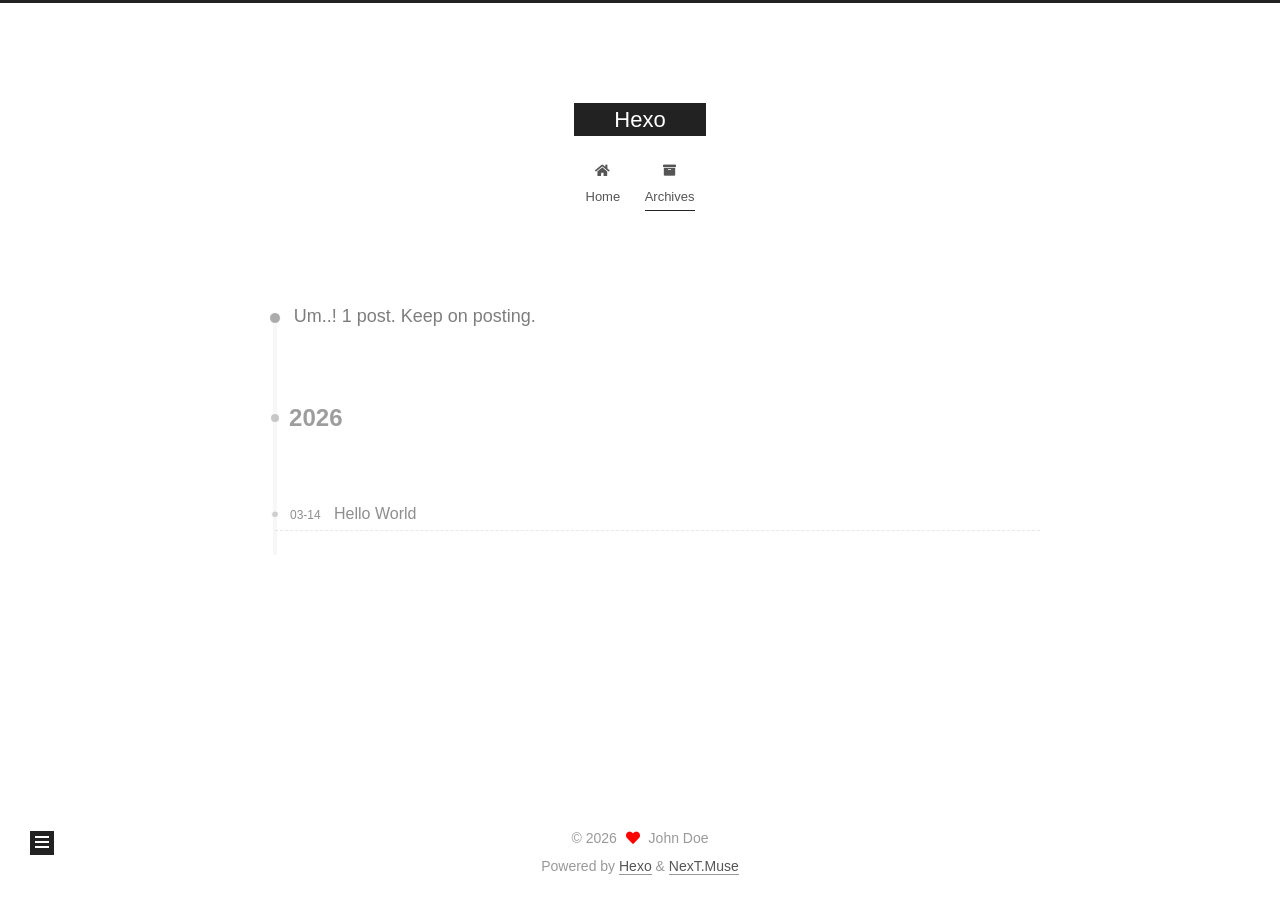
==== archives/index.html @ 35339820 "Site updated: 2026-03-14 13:37:18" ====
<!DOCTYPE html>
<html lang="en">
<head>
  <meta charset="UTF-8">
<meta name="viewport" content="width=device-width, initial-scale=1, maximum-scale=2">
<meta name="theme-color" content="#222">
<meta name="generator" content="Hexo 7.3.0">
  <link rel="apple-touch-icon" sizes="180x180" href="/images/apple-touch-icon-next.png">
  <link rel="icon" type="image/png" sizes="32x32" href="/images/favicon-32x32-next.png">
  <link rel="icon" type="image/png" sizes="16x16" href="/images/favicon-16x16-next.png">
  <link rel="mask-icon" href="/images/logo.svg" color="#222">

<link rel="stylesheet" href="/css/main.css">


<link rel="stylesheet" href="/lib/font-awesome/css/all.min.css">

<script id="hexo-configurations">
    var NexT = window.NexT || {};
    var CONFIG = {"hostname":"ceraste.github.io","root":"/","scheme":"Muse","version":"7.8.0","exturl":false,"sidebar":{"position":"left","display":"post","padding":18,"offset":12,"onmobile":false},"copycode":{"enable":false,"show_result":false,"style":null},"back2top":{"enable":true,"sidebar":false,"scrollpercent":false},"bookmark":{"enable":false,"color":"#222","save":"auto"},"fancybox":false,"mediumzoom":false,"lazyload":false,"pangu":false,"comments":{"style":"tabs","active":null,"storage":true,"lazyload":false,"nav":null},"algolia":{"hits":{"per_page":10},"labels":{"input_placeholder":"Search for Posts","hits_empty":"We didn't find any results for the search: ${query}","hits_stats":"${hits} results found in ${time} ms"}},"localsearch":{"enable":false,"trigger":"auto","top_n_per_article":1,"unescape":false,"preload":false},"motion":{"enable":true,"async":false,"transition":{"post_block":"fadeIn","post_header":"slideDownIn","post_body":"slideDownIn","coll_header":"slideLeftIn","sidebar":"slideUpIn"}}};
  </script>

  <meta property="og:type" content="website">
<meta property="og:title" content="Hexo">
<meta property="og:url" content="https://ceraste.github.io/archives/index.html">
<meta property="og:site_name" content="Hexo">
<meta property="og:locale" content="en_US">
<meta property="article:author" content="John Doe">
<meta name="twitter:card" content="summary">

<link rel="canonical" href="https://ceraste.github.io/archives/">


<script id="page-configurations">
  // https://hexo.io/docs/variables.html
  CONFIG.page = {
    sidebar: "",
    isHome : false,
    isPost : false,
    lang   : 'en'
  };
</script>

  <title>Archive | Hexo</title>
  






  <noscript>
  <style>
  .use-motion .brand,
  .use-motion .menu-item,
  .sidebar-inner,
  .use-motion .post-block,
  .use-motion .pagination,
  .use-motion .comments,
  .use-motion .post-header,
  .use-motion .post-body,
  .use-motion .collection-header { opacity: initial; }

  .use-motion .site-title,
  .use-motion .site-subtitle {
    opacity: initial;
    top: initial;
  }

  .use-motion .logo-line-before i { left: initial; }
  .use-motion .logo-line-after i { right: initial; }
  </style>
</noscript>

</head>

<body itemscope itemtype="http://schema.org/WebPage">
  <div class="container use-motion">
    <div class="headband"></div>

    <header class="header" itemscope itemtype="http://schema.org/WPHeader">
      <div class="header-inner"><div class="site-brand-container">
  <div class="site-nav-toggle">
    <div class="toggle" aria-label="Toggle navigation bar">
      <span class="toggle-line toggle-line-first"></span>
      <span class="toggle-line toggle-line-middle"></span>
      <span class="toggle-line toggle-line-last"></span>
    </div>
  </div>

  <div class="site-meta">

    <a href="/" class="brand" rel="start">
      <span class="logo-line-before"><i></i></span>
      <h1 class="site-title">Hexo</h1>
      <span class="logo-line-after"><i></i></span>
    </a>
  </div>

  <div class="site-nav-right">
    <div class="toggle popup-trigger">
    </div>
  </div>
</div>




<nav class="site-nav">
  <ul id="menu" class="main-menu menu">
        <li class="menu-item menu-item-home">

    <a href="/" rel="section"><i class="fa fa-home fa-fw"></i>Home</a>

  </li>
        <li class="menu-item menu-item-archives">

    <a href="/archives/" rel="section"><i class="fa fa-archive fa-fw"></i>Archives</a>

  </li>
  </ul>
</nav>




</div>
    </header>

    
  <div class="back-to-top">
    <i class="fa fa-arrow-up"></i>
    <span>0%</span>
  </div>


    <main class="main">
      <div class="main-inner">
        <div class="content-wrap">
          

          <div class="content archive">
            

  
  
  
  <div class="post-block">
    <div class="posts-collapse">
      <div class="collection-title">
        <span class="collection-header">Um..! 1 post. Keep on posting.</span>
      </div>

      
    <div class="collection-year">
      <span class="collection-header">2026</span>
    </div>

  <article itemscope itemtype="http://schema.org/Article">
    <header class="post-header">

      <div class="post-meta">
        <time itemprop="dateCreated"
              datetime="2026-03-14T13:00:28+08:00"
              content="2026-03-14">
          03-14
        </time>
      </div>

      <div class="post-title">
          <a class="post-title-link" href="/2026/03/14/hello-world/" itemprop="url">
            <span itemprop="name">Hello World</span>
          </a>
      </div>

    </header>
  </article>


    </div>
  </div>
  
  
  

  



          </div>
          

<script>
  window.addEventListener('tabs:register', () => {
    let { activeClass } = CONFIG.comments;
    if (CONFIG.comments.storage) {
      activeClass = localStorage.getItem('comments_active') || activeClass;
    }
    if (activeClass) {
      let activeTab = document.querySelector(`a[href="#comment-${activeClass}"]`);
      if (activeTab) {
        activeTab.click();
      }
    }
  });
  if (CONFIG.comments.storage) {
    window.addEventListener('tabs:click', event => {
      if (!event.target.matches('.tabs-comment .tab-content .tab-pane')) return;
      let commentClass = event.target.classList[1];
      localStorage.setItem('comments_active', commentClass);
    });
  }
</script>

        </div>
          
  
  <div class="toggle sidebar-toggle">
    <span class="toggle-line toggle-line-first"></span>
    <span class="toggle-line toggle-line-middle"></span>
    <span class="toggle-line toggle-line-last"></span>
  </div>

  <aside class="sidebar">
    <div class="sidebar-inner">

      <ul class="sidebar-nav motion-element">
        <li class="sidebar-nav-toc">
          Table of Contents
        </li>
        <li class="sidebar-nav-overview">
          Overview
        </li>
      </ul>

      <!--noindex-->
      <div class="post-toc-wrap sidebar-panel">
      </div>
      <!--/noindex-->

      <div class="site-overview-wrap sidebar-panel">
        <div class="site-author motion-element" itemprop="author" itemscope itemtype="http://schema.org/Person">
  <p class="site-author-name" itemprop="name">John Doe</p>
  <div class="site-description" itemprop="description"></div>
</div>
<div class="site-state-wrap motion-element">
  <nav class="site-state">
      <div class="site-state-item site-state-posts">
          <a href="/archives/">
        
          <span class="site-state-item-count">1</span>
          <span class="site-state-item-name">posts</span>
        </a>
      </div>
  </nav>
</div>



      </div>

    </div>
  </aside>
  <div id="sidebar-dimmer"></div>


      </div>
    </main>

    <footer class="footer">
      <div class="footer-inner">
        

        

<div class="copyright">
  
  &copy; 
  <span itemprop="copyrightYear">2026</span>
  <span class="with-love">
    <i class="fa fa-heart"></i>
  </span>
  <span class="author" itemprop="copyrightHolder">John Doe</span>
</div>
  <div class="powered-by">Powered by <a href="https://hexo.io/" class="theme-link" rel="noopener" target="_blank">Hexo</a> & <a href="https://muse.theme-next.org/" class="theme-link" rel="noopener" target="_blank">NexT.Muse</a>
  </div>

        








      </div>
    </footer>
  </div>

  
  <script src="/lib/anime.min.js"></script>
  <script src="/lib/velocity/velocity.min.js"></script>
  <script src="/lib/velocity/velocity.ui.min.js"></script>

<script src="/js/utils.js"></script>

<script src="/js/motion.js"></script>


<script src="/js/schemes/muse.js"></script>


<script src="/js/next-boot.js"></script>




  















  

  

</body>
</html>
---- css/main.css ----
:root {
  --body-bg-color: #fff;
  --content-bg-color: #fff;
  --card-bg-color: #f5f5f5;
  --text-color: #555;
  --blockquote-color: #666;
  --link-color: #555;
  --link-hover-color: #222;
  --brand-color: #fff;
  --brand-hover-color: #fff;
  --table-row-odd-bg-color: #f9f9f9;
  --table-row-hover-bg-color: #f5f5f5;
  --menu-item-bg-color: #f5f5f5;
  --btn-default-bg: #222;
  --btn-default-color: #fff;
  --btn-default-border-color: #222;
  --btn-default-hover-bg: #fff;
  --btn-default-hover-color: #222;
  --btn-default-hover-border-color: #222;
}
html {
  line-height: 1.15; /* 1 */
  -webkit-text-size-adjust: 100%; /* 2 */
}
body {
  margin: 0;
}
main {
  display: block;
}
h1 {
  font-size: 2em;
  margin: 0.67em 0;
}
hr {
  box-sizing: content-box; /* 1 */
  height: 0; /* 1 */
  overflow: visible; /* 2 */
}
pre {
  font-family: monospace, monospace; /* 1 */
  font-size: 1em; /* 2 */
}
a {
  background: transparent;
}
abbr[title] {
  border-bottom: none; /* 1 */
  text-decoration: underline; /* 2 */
  text-decoration: underline dotted; /* 2 */
}
b,
strong {
  font-weight: bolder;
}
code,
kbd,
samp {
  font-family: monospace, monospace; /* 1 */
  font-size: 1em; /* 2 */
}
small {
  font-size: 80%;
}
sub,
sup {
  font-size: 75%;
  line-height: 0;
  position: relative;
  vertical-align: baseline;
}
sub {
  bottom: -0.25em;
}
sup {
  top: -0.5em;
}
img {
  border-style: none;
}
button,
input,
optgroup,
select,
textarea {
  font-family: inherit; /* 1 */
  font-size: 100%; /* 1 */
  line-height: 1.15; /* 1 */
  margin: 0; /* 2 */
}
button,
input {
/* 1 */
  overflow: visible;
}
button,
select {
/* 1 */
  text-transform: none;
}
button,
[type='button'],
[type='reset'],
[type='submit'] {
  -webkit-appearance: button;
}
button::-moz-focus-inner,
[type='button']::-moz-focus-inner,
[type='reset']::-moz-focus-inner,
[type='submit']::-moz-focus-inner {
  border-style: none;
  padding: 0;
}
button:-moz-focusring,
[type='button']:-moz-focusring,
[type='reset']:-moz-focusring,
[type='submit']:-moz-focusring {
  outline: 1px dotted ButtonText;
}
fieldset {
  padding: 0.35em 0.75em 0.625em;
}
legend {
  box-sizing: border-box; /* 1 */
  color: inherit; /* 2 */
  display: table; /* 1 */
  max-width: 100%; /* 1 */
  padding: 0; /* 3 */
  white-space: normal; /* 1 */
}
progress {
  vertical-align: baseline;
}
textarea {
  overflow: auto;
}
[type='checkbox'],
[type='radio'] {
  box-sizing: border-box; /* 1 */
  padding: 0; /* 2 */
}
[type='number']::-webkit-inner-spin-button,
[type='number']::-webkit-outer-spin-button {
  height: auto;
}
[type='search'] {
  outline-offset: -2px; /* 2 */
  -webkit-appearance: textfield; /* 1 */
}
[type='search']::-webkit-search-decoration {
  -webkit-appearance: none;
}
::-webkit-file-upload-button {
  font: inherit; /* 2 */
  -webkit-appearance: button; /* 1 */
}
details {
  display: block;
}
summary {
  display: list-item;
}
template {
  display: none;
}
[hidden] {
  display: none;
}
::selection {
  background: #262a30;
  color: #eee;
}
html,
body {
  height: 100%;
}
body {
  background: var(--body-bg-color);
  color: var(--text-color);
  font-family: 'Lato', "PingFang SC", "Microsoft YaHei", sans-serif;
  font-size: 1em;
  line-height: 2;
}
@media (max-width: 991px) {
  body {
    padding-left: 0 !important;
    padding-right: 0 !important;
  }
}
h1,
h2,
h3,
h4,
h5,
h6 {
  font-family: 'Lato', "PingFang SC", "Microsoft YaHei", sans-serif;
  font-weight: bold;
  line-height: 1.5;
  margin: 20px 0 15px;
}
h1 {
  font-size: 1.5em;
}
h2 {
  font-size: 1.375em;
}
h3 {
  font-size: 1.25em;
}
h4 {
  font-size: 1.125em;
}
h5 {
  font-size: 1em;
}
h6 {
  font-size: 0.875em;
}
p {
  margin: 0 0 20px 0;
}
a,
span.exturl {
  border-bottom: 1px solid #999;
  color: var(--link-color);
  outline: 0;
  text-decoration: none;
  overflow-wrap: break-word;
  word-wrap: break-word;
  cursor: pointer;
}
a:hover,
span.exturl:hover {
  border-bottom-color: var(--link-hover-color);
  color: var(--link-hover-color);
}
iframe,
img,
video {
  display: block;
  margin-left: auto;
  margin-right: auto;
  max-width: 100%;
}
hr {
  background-image: repeating-linear-gradient(-45deg, #ddd, #ddd 4px, transparent 4px, transparent 8px);
  border: 0;
  height: 3px;
  margin: 40px 0;
}
blockquote {
  border-left: 4px solid #ddd;
  color: var(--blockquote-color);
  margin: 0;
  padding: 0 15px;
}
blockquote cite::before {
  content: '-';
  padding: 0 5px;
}
dt {
  font-weight: bold;
}
dd {
  margin: 0;
  padding: 0;
}
kbd {
  background-color: #f5f5f5;
  background-image: linear-gradient(#eee, #fff, #eee);
  border: 1px solid #ccc;
  border-radius: 0.2em;
  box-shadow: 0.1em 0.1em 0.2em rgba(0,0,0,0.1);
  color: #555;
  font-family: inherit;
  padding: 0.1em 0.3em;
  white-space: nowrap;
}
.table-container {
  overflow: auto;
}
table {
  border-collapse: collapse;
  border-spacing: 0;
  font-size: 0.875em;
  margin: 0 0 20px 0;
  width: 100%;
}
tbody tr:nth-of-type(odd) {
  background: var(--table-row-odd-bg-color);
}
tbody tr:hover {
  background: var(--table-row-hover-bg-color);
}
caption,
th,
td {
  font-weight: normal;
  padding: 8px;
  vertical-align: middle;
}
th,
td {
  border: 1px solid #ddd;
  border-bottom: 3px solid #ddd;
}
th {
  font-weight: 700;
  padding-bottom: 10px;
}
td {
  border-bottom-width: 1px;
}
.btn {
  background: var(--btn-default-bg);
  border: 2px solid var(--btn-default-border-color);
  border-radius: 0;
  color: var(--btn-default-color);
  display: inline-block;
  font-size: 0.875em;
  line-height: 2;
  padding: 0 20px;
  text-decoration: none;
  transition-property: background-color;
  transition-delay: 0s;
  transition-duration: 0.2s;
  transition-timing-function: ease-in-out;
}
.btn:hover {
  background: var(--btn-default-hover-bg);
  border-color: var(--btn-default-hover-border-color);
  color: var(--btn-default-hover-color);
}
.btn + .btn {
  margin: 0 0 8px 8px;
}
.btn .fa-fw {
  text-align: left;
  width: 1.285714285714286em;
}
.toggle {
  line-height: 0;
}
.toggle .toggle-line {
  background: #fff;
  display: inline-block;
  height: 2px;
  left: 0;
  position: relative;
  top: 0;
  transition: all 0.4s;
  vertical-align: top;
  width: 100%;
}
.toggle .toggle-line:not(:first-child) {
  margin-top: 3px;
}
.toggle.toggle-arrow .toggle-line-first {
  left: 50%;
  top: 2px;
  transform: rotate(45deg);
  width: 50%;
}
.toggle.toggle-arrow .toggle-line-middle {
  left: 2px;
  width: 90%;
}
.toggle.toggle-arrow .toggle-line-last {
  left: 50%;
  top: -2px;
  transform: rotate(-45deg);
  width: 50%;
}
.toggle.toggle-close .toggle-line-first {
  transform: rotate(-45deg);
  top: 5px;
}
.toggle.toggle-close .toggle-line-middle {
  opacity: 0;
}
.toggle.toggle-close .toggle-line-last {
  transform: rotate(45deg);
  top: -5px;
}
.highlight,
pre {
  background: #f7f7f7;
  color: #4d4d4c;
  line-height: 1.6;
  margin: 0 auto 20px;
}
pre,
code {
  font-family: consolas, Menlo, monospace, "PingFang SC", "Microsoft YaHei";
}
code {
  background: #eee;
  border-radius: 3px;
  color: #555;
  padding: 2px 4px;
  overflow-wrap: break-word;
  word-wrap: break-word;
}
.highlight *::selection {
  background: #d6d6d6;
}
.highlight pre {
  border: 0;
  margin: 0;
  padding: 10px 0;
}
.highlight table {
  border: 0;
  margin: 0;
  width: auto;
}
.highlight td {
  border: 0;
  padding: 0;
}
.highlight figcaption {
  background: #eff2f3;
  color: #4d4d4c;
  display: flex;
  font-size: 0.875em;
  justify-content: space-between;
  line-height: 1.2;
  padding: 0.5em;
}
.highlight figcaption a {
  color: #4d4d4c;
}
.highlight figcaption a:hover {
  border-bottom-color: #4d4d4c;
}
.highlight .gutter {
  -moz-user-select: none;
  -ms-user-select: none;
  -webkit-user-select: none;
  user-select: none;
}
.highlight .gutter pre {
  background: #eff2f3;
  color: #869194;
  padding-left: 10px;
  padding-right: 10px;
  text-align: right;
}
.highlight .code pre {
  background: #f7f7f7;
  padding-left: 10px;
  width: 100%;
}
.gist table {
  width: auto;
}
.gist table td {
  border: 0;
}
pre {
  overflow: auto;
  padding: 10px;
}
pre code {
  background: none;
  color: #4d4d4c;
  font-size: 0.875em;
  padding: 0;
  text-shadow: none;
}
pre .deletion {
  background: #fdd;
}
pre .addition {
  background: #dfd;
}
pre .meta {
  color: #eab700;
  -moz-user-select: none;
  -ms-user-select: none;
  -webkit-user-select: none;
  user-select: none;
}
pre .comment {
  color: #8e908c;
}
pre .variable,
pre .attribute,
pre .tag,
pre .name,
pre .regexp,
pre .ruby .constant,
pre .xml .tag .title,
pre .xml .pi,
pre .xml .doctype,
pre .html .doctype,
pre .css .id,
pre .css .class,
pre .css .pseudo {
  color: #c82829;
}
pre .number,
pre .preprocessor,
pre .built_in,
pre .builtin-name,
pre .literal,
pre .params,
pre .constant,
pre .command {
  color: #f5871f;
}
pre .ruby .class .title,
pre .css .rules .attribute,
pre .string,
pre .symbol,
pre .value,
pre .inheritance,
pre .header,
pre .ruby .symbol,
pre .xml .cdata,
pre .special,
pre .formula {
  color: #718c00;
}
pre .title,
pre .css .hexcolor {
  color: #3e999f;
}
pre .function,
pre .python .decorator,
pre .python .title,
pre .ruby .function .title,
pre .ruby .title .keyword,
pre .perl .sub,
pre .javascript .title,
pre .coffeescript .title {
  color: #4271ae;
}
pre .keyword,
pre .javascript .function {
  color: #8959a8;
}
.blockquote-center {
  border-left: none;
  margin: 40px 0;
  padding: 0;
  position: relative;
  text-align: center;
}
.blockquote-center .fa {
  display: block;
  opacity: 0.6;
  position: absolute;
  width: 100%;
}
.blockquote-center .fa-quote-left {
  border-top: 1px solid #ccc;
  text-align: left;
  top: -20px;
}
.blockquote-center .fa-quote-right {
  border-bottom: 1px solid #ccc;
  text-align: right;
  bottom: -20px;
}
.blockquote-center p,
.blockquote-center div {
  text-align: center;
}
.post-body .group-picture img {
  margin: 0 auto;
  padding: 0 3px;
}
.group-picture-row {
  margin-bottom: 6px;
  overflow: hidden;
}
.group-picture-column {
  float: left;
  margin-bottom: 10px;
}
.post-body .label {
  color: #555;
  display: inline;
  padding: 0 2px;
}
.post-body .label.default {
  background: #f0f0f0;
}
.post-body .label.primary {
  background: #efe6f7;
}
.post-body .label.info {
  background: #e5f2f8;
}
.post-body .label.success {
  background: #e7f4e9;
}
.post-body .label.warning {
  background: #fcf6e1;
}
.post-body .label.danger {
  background: #fae8eb;
}
.post-body .tabs {
  margin-bottom: 20px;
}
.post-body .tabs,
.tabs-comment {
  display: block;
  padding-top: 10px;
  position: relative;
}
.post-body .tabs ul.nav-tabs,
.tabs-comment ul.nav-tabs {
  display: flex;
  flex-wrap: wrap;
  margin: 0;
  margin-bottom: -1px;
  padding: 0;
}
@media (max-width: 413px) {
  .post-body .tabs ul.nav-tabs,
  .tabs-comment ul.nav-tabs {
    display: block;
    margin-bottom: 5px;
  }
}
.post-body .tabs ul.nav-tabs li.tab,
.tabs-comment ul.nav-tabs li.tab {
  border-bottom: 1px solid #ddd;
  border-left: 1px solid transparent;
  border-right: 1px solid transparent;
  border-top: 3px solid transparent;
  flex-grow: 1;
  list-style-type: none;
  border-radius: 0 0 0 0;
}
@media (max-width: 413px) {
  .post-body .tabs ul.nav-tabs li.tab,
  .tabs-comment ul.nav-tabs li.tab {
    border-bottom: 1px solid transparent;
    border-left: 3px solid transparent;
    border-right: 1px solid transparent;
    border-top: 1px solid transparent;
  }
}
@media (max-width: 413px) {
  .post-body .tabs ul.nav-tabs li.tab,
  .tabs-comment ul.nav-tabs li.tab {
    border-radius: 0;
  }
}
.post-body .tabs ul.nav-tabs li.tab a,
.tabs-comment ul.nav-tabs li.tab a {
  border-bottom: initial;
  display: block;
  line-height: 1.8;
  outline: 0;
  padding: 0.25em 0.75em;
  text-align: center;
  transition-delay: 0s;
  transition-duration: 0.2s;
  transition-timing-function: ease-out;
}
.post-body .tabs ul.nav-tabs li.tab a i,
.tabs-comment ul.nav-tabs li.tab a i {
  width: 1.285714285714286em;
}
.post-body .tabs ul.nav-tabs li.tab.active,
.tabs-comment ul.nav-tabs li.tab.active {
  border-bottom: 1px solid transparent;
  border-left: 1px solid #ddd;
  border-right: 1px solid #ddd;
  border-top: 3px solid #fc6423;
}
@media (max-width: 413px) {
  .post-body .tabs ul.nav-tabs li.tab.active,
  .tabs-comment ul.nav-tabs li.tab.active {
    border-bottom: 1px solid #ddd;
    border-left: 3px solid #fc6423;
    border-right: 1px solid #ddd;
    border-top: 1px solid #ddd;
  }
}
.post-body .tabs ul.nav-tabs li.tab.active a,
.tabs-comment ul.nav-tabs li.tab.active a {
  color: var(--link-color);
  cursor: default;
}
.post-body .tabs .tab-content .tab-pane,
.tabs-comment .tab-content .tab-pane {
  border: 1px solid #ddd;
  border-top: 0;
  padding: 20px 20px 0 20px;
  border-radius: 0;
}
.post-body .tabs .tab-content .tab-pane:not(.active),
.tabs-comment .tab-content .tab-pane:not(.active) {
  display: none;
}
.post-body .tabs .tab-content .tab-pane.active,
.tabs-comment .tab-content .tab-pane.active {
  display: block;
}
.post-body .tabs .tab-content .tab-pane.active:nth-of-type(1),
.tabs-comment .tab-content .tab-pane.active:nth-of-type(1) {
  border-radius: 0 0 0 0;
}
@media (max-width: 413px) {
  .post-body .tabs .tab-content .tab-pane.active:nth-of-type(1),
  .tabs-comment .tab-content .tab-pane.active:nth-of-type(1) {
    border-radius: 0;
  }
}
.post-body .note {
  border-radius: 3px;
  margin-bottom: 20px;
  padding: 1em;
  position: relative;
  border: 1px solid #eee;
  border-left-width: 5px;
}
.post-body .note h2,
.post-body .note h3,
.post-body .note h4,
.post-body .note h5,
.post-body .note h6 {
  margin-top: 0;
  border-bottom: initial;
  margin-bottom: 0;
  padding-top: 0;
}
.post-body .note p:first-child,
.post-body .note ul:first-child,
.post-body .note ol:first-child,
.post-body .note table:first-child,
.post-body .note pre:first-child,
.post-body .note blockquote:first-child,
.post-body .note img:first-child {
  margin-top: 0;
}
.post-body .note p:last-child,
.post-body .note ul:last-child,
.post-body .note ol:last-child,
.post-body .note table:last-child,
.post-body .note pre:last-child,
.post-body .note blockquote:last-child,
.post-body .note img:last-child {
  margin-bottom: 0;
}
.post-body .note.default {
  border-left-color: #777;
}
.post-body .note.default h2,
.post-body .note.default h3,
.post-body .note.default h4,
.post-body .note.default h5,
.post-body .note.default h6 {
  color: #777;
}
.post-body .note.primary {
  border-left-color: #6f42c1;
}
.post-body .note.primary h2,
.post-body .note.primary h3,
.post-body .note.primary h4,
.post-body .note.primary h5,
.post-body .note.primary h6 {
  color: #6f42c1;
}
.post-body .note.info {
  border-left-color: #428bca;
}
.post-body .note.info h2,
.post-body .note.info h3,
.post-body .note.info h4,
.post-body .note.info h5,
.post-body .note.info h6 {
  color: #428bca;
}
.post-body .note.success {
  border-left-color: #5cb85c;
}
.post-body .note.success h2,
.post-body .note.success h3,
.post-body .note.success h4,
.post-body .note.success h5,
.post-body .note.success h6 {
  color: #5cb85c;
}
.post-body .note.warning {
  border-left-color: #f0ad4e;
}
.post-body .note.warning h2,
.post-body .note.warning h3,
.post-body .note.warning h4,
.post-body .note.warning h5,
.post-body .note.warning h6 {
  color: #f0ad4e;
}
.post-body .note.danger {
  border-left-color: #d9534f;
}
.post-body .note.danger h2,
.post-body .note.danger h3,
.post-body .note.danger h4,
.post-body .note.danger h5,
.post-body .note.danger h6 {
  color: #d9534f;
}
.pagination .prev,
.pagination .next,
.pagination .page-number,
.pagination .space {
  display: inline-block;
  margin: 0 10px;
  padding: 0 11px;
  position: relative;
  top: -1px;
}
@media (max-width: 767px) {
  .pagination .prev,
  .pagination .next,
  .pagination .page-number,
  .pagination .space {
    margin: 0 5px;
  }
}
.pagination {
  border-top: 1px solid #eee;
  margin: 120px 0 0;
  text-align: center;
}
.pagination .prev,
.pagination .next,
.pagination .page-number {
  border-bottom: 0;
  border-top: 1px solid #eee;
  transition-property: border-color;
  transition-delay: 0s;
  transition-duration: 0.2s;
  transition-timing-function: ease-in-out;
}
.pagination .prev:hover,
.pagination .next:hover,
.pagination .page-number:hover {
  border-top-color: #222;
}
.pagination .space {
  margin: 0;
  padding: 0;
}
.pagination .prev {
  margin-left: 0;
}
.pagination .next {
  margin-right: 0;
}
.pagination .page-number.current {
  background: #ccc;
  border-top-color: #ccc;
  color: #fff;
}
@media (max-width: 767px) {
  .pagination {
    border-top: none;
  }
  .pagination .prev,
  .pagination .next,
  .pagination .page-number {
    border-bottom: 1px solid #eee;
    border-top: 0;
    margin-bottom: 10px;
    padding: 0 10px;
  }
  .pagination .prev:hover,
  .pagination .next:hover,
  .pagination .page-number:hover {
    border-bottom-color: #222;
  }
}
.comments {
  margin-top: 60px;
  overflow: hidden;
}
.comment-button-group {
  display: flex;
  flex-wrap: wrap-reverse;
  justify-content: center;
  margin: 1em 0;
}
.comment-button-group .comment-button {
  margin: 0.1em 0.2em;
}
.comment-button-group .comment-button.active {
  background: var(--btn-default-hover-bg);
  border-color: var(--btn-default-hover-border-color);
  color: var(--btn-default-hover-color);
}
.comment-position {
  display: none;
}
.comment-position.active {
  display: block;
}
.tabs-comment {
  background: var(--content-bg-color);
  margin-top: 4em;
  padding-top: 0;
}
.tabs-comment .comments {
  border: 0;
  box-shadow: none;
  margin-top: 0;
  padding-top: 0;
}
.container {
  min-height: 100%;
  position: relative;
}
.main-inner {
  margin: 0 auto;
  width: 700px;
}
@media (min-width: 1200px) {
  .main-inner {
    width: 800px;
  }
}
@media (min-width: 1600px) {
  .main-inner {
    width: 900px;
  }
}
@media (max-width: 767px) {
  .content-wrap {
    padding: 0 20px;
  }
}
.header {
  background: transparent;
}
.header-inner {
  margin: 0 auto;
  width: 700px;
}
@media (min-width: 1200px) {
  .header-inner {
    width: 800px;
  }
}
@media (min-width: 1600px) {
  .header-inner {
    width: 900px;
  }
}
.site-brand-container {
  display: flex;
  flex-shrink: 0;
  padding: 0 10px;
}
.headband {
  background: #222;
  height: 3px;
}
.site-meta {
  flex-grow: 1;
  text-align: center;
}
@media (max-width: 767px) {
  .site-meta {
    text-align: center;
  }
}
.brand {
  border-bottom: none;
  color: var(--brand-color);
  display: inline-block;
  line-height: 1.375em;
  padding: 0 40px;
  position: relative;
}
.brand:hover {
  color: var(--brand-hover-color);
}
.site-title {
  font-family: 'Lato', "PingFang SC", "Microsoft YaHei", sans-serif;
  font-size: 1.375em;
  font-weight: normal;
  margin: 0;
}
.site-subtitle {
  color: #999;
  font-size: 0.8125em;
  margin: 10px 0;
}
.use-motion .brand {
  opacity: 0;
}
.use-motion .site-title,
.use-motion .site-subtitle,
.use-motion .custom-logo-image {
  opacity: 0;
  position: relative;
  top: -10px;
}
.site-nav-toggle,
.site-nav-right {
  display: none;
}
@media (max-width: 767px) {
  .site-nav-toggle,
  .site-nav-right {
    display: flex;
    flex-direction: column;
    justify-content: center;
  }
}
.site-nav-toggle .toggle,
.site-nav-right .toggle {
  color: var(--text-color);
  padding: 10px;
  width: 22px;
}
.site-nav-toggle .toggle .toggle-line,
.site-nav-right .toggle .toggle-line {
  background: var(--text-color);
  border-radius: 1px;
}
.site-nav {
  display: block;
}
@media (max-width: 767px) {
  .site-nav {
    clear: both;
    display: none;
  }
}
.site-nav.site-nav-on {
  display: block;
}
.menu {
  margin-top: 20px;
  padding-left: 0;
  text-align: center;
}
.menu-item {
  display: inline-block;
  list-style: none;
  margin: 0 10px;
}
@media (max-width: 767px) {
  .menu-item {
    display: block;
    margin-top: 10px;
  }
  .menu-item.menu-item-search {
    display: none;
  }
}
.menu-item a,
.menu-item span.exturl {
  border-bottom: 0;
  display: block;
  font-size: 0.8125em;
  transition-property: border-color;
  transition-delay: 0s;
  transition-duration: 0.2s;
  transition-timing-function: ease-in-out;
}
@media (hover: none) {
  .menu-item a:hover,
  .menu-item span.exturl:hover {
    border-bottom-color: transparent !important;
  }
}
.menu-item .fa,
.menu-item .fab,
.menu-item .far,
.menu-item .fas {
  margin-right: 8px;
}
.menu-item .badge {
  display: inline-block;
  font-weight: bold;
  line-height: 1;
  margin-left: 0.35em;
  margin-top: 0.35em;
  text-align: center;
  white-space: nowrap;
}
@media (max-width: 767px) {
  .menu-item .badge {
    float: right;
    margin-left: 0;
  }
}
.menu-item-active a,
.menu .menu-item a:hover,
.menu .menu-item span.exturl:hover {
  background: var(--menu-item-bg-color);
}
.use-motion .menu-item {
  opacity: 0;
}
.sidebar {
  background: #222;
  bottom: 0;
  box-shadow: inset 0 2px 6px #000;
  position: fixed;
  top: 0;
}
@media (max-width: 991px) {
  .sidebar {
    display: none;
  }
}
.sidebar-inner {
  color: #999;
  padding: 18px 10px;
  text-align: center;
}
.cc-license {
  margin-top: 10px;
  text-align: center;
}
.cc-license .cc-opacity {
  border-bottom: none;
  opacity: 0.7;
}
.cc-license .cc-opacity:hover {
  opacity: 0.9;
}
.cc-license img {
  display: inline-block;
}
.site-author-image {
  border: 2px solid #333;
  display: block;
  margin: 0 auto;
  max-width: 96px;
  padding: 2px;
}
.site-author-name {
  color: #f5f5f5;
  font-weight: normal;
  margin: 5px 0 0;
  text-align: center;
}
.site-description {
  color: #999;
  font-size: 1em;
  margin-top: 5px;
  text-align: center;
}
.links-of-author {
  margin-top: 15px;
}
.links-of-author a,
.links-of-author span.exturl {
  border-bottom-color: #555;
  display: inline-block;
  font-size: 0.8125em;
  margin-bottom: 10px;
  margin-right: 10px;
  vertical-align: middle;
}
.links-of-author a::before,
.links-of-author span.exturl::before {
  background: #b4afff;
  border-radius: 50%;
  content: ' ';
  display: inline-block;
  height: 4px;
  margin-right: 3px;
  vertical-align: middle;
  width: 4px;
}
.sidebar-button {
  margin-top: 15px;
}
.sidebar-button a {
  border: 1px solid #fc6423;
  border-radius: 4px;
  color: #fc6423;
  display: inline-block;
  padding: 0 15px;
}
.sidebar-button a .fa,
.sidebar-button a .fab,
.sidebar-button a .far,
.sidebar-button a .fas {
  margin-right: 5px;
}
.sidebar-button a:hover {
  background: #fc6423;
  border: 1px solid #fc6423;
  color: #fff;
}
.sidebar-button a:hover .fa,
.sidebar-button a:hover .fab,
.sidebar-button a:hover .far,
.sidebar-button a:hover .fas {
  color: #fff;
}
.links-of-blogroll {
  font-size: 0.8125em;
  margin-top: 10px;
}
.links-of-blogroll-title {
  font-size: 0.875em;
  font-weight: 600;
  margin-top: 0;
}
.links-of-blogroll-list {
  list-style: none;
  margin: 0;
  padding: 0;
}
#sidebar-dimmer {
  display: none;
}
@media (max-width: 767px) {
  #sidebar-dimmer {
    background: #000;
    display: block;
    height: 100%;
    left: 100%;
    opacity: 0;
    position: fixed;
    top: 0;
    width: 100%;
    z-index: 1100;
  }
  .sidebar-active + #sidebar-dimmer {
    opacity: 0.7;
    transform: translateX(-100%);
    transition: opacity 0.5s;
  }
}
.sidebar-nav {
  margin: 0;
  padding-bottom: 20px;
  padding-left: 0;
}
.sidebar-nav li {
  border-bottom: 1px solid transparent;
  color: #666;
  cursor: pointer;
  display: inline-block;
  font-size: 0.875em;
}
.sidebar-nav li.sidebar-nav-overview {
  margin-left: 10px;
}
.sidebar-nav li:hover {
  color: #f5f5f5;
}
.sidebar-nav .sidebar-nav-active {
  border-bottom-color: #87daff;
  color: #87daff;
}
.sidebar-nav .sidebar-nav-active:hover {
  color: #87daff;
}
.sidebar-panel {
  display: none;
  overflow-x: hidden;
  overflow-y: auto;
}
.sidebar-panel-active {
  display: block;
}
.sidebar-toggle {
  background: #222;
  bottom: 45px;
  cursor: pointer;
  height: 14px;
  left: 30px;
  padding: 5px;
  position: fixed;
  width: 14px;
  z-index: 1300;
}
@media (max-width: 991px) {
  .sidebar-toggle {
    left: 20px;
    opacity: 0.8;
    display: none;
  }
}
.sidebar-toggle:hover .toggle-line {
  background: #87daff;
}
.post-toc {
  font-size: 0.875em;
}
.post-toc ol {
  list-style: none;
  margin: 0;
  padding: 0 2px 5px 10px;
  text-align: left;
}
.post-toc ol > ol {
  padding-left: 0;
}
.post-toc ol a {
  transition-property: all;
  transition-delay: 0s;
  transition-duration: 0.2s;
  transition-timing-function: ease-in-out;
}
.post-toc .nav-item {
  line-height: 1.8;
  overflow: hidden;
  text-overflow: ellipsis;
  white-space: nowrap;
}
.post-toc .nav .nav-child {
  display: none;
}
.post-toc .nav .active > .nav-child {
  display: block;
}
.post-toc .nav .active-current > .nav-child {
  display: block;
}
.post-toc .nav .active-current > .nav-child > .nav-item {
  display: block;
}
.post-toc .nav .active > a {
  border-bottom-color: #87daff;
  color: #87daff;
}
.post-toc .nav .active-current > a {
  color: #87daff;
}
.post-toc .nav .active-current > a:hover {
  color: #87daff;
}
.site-state {
  display: flex;
  justify-content: center;
  line-height: 1.4;
  margin-top: 10px;
  overflow: hidden;
  text-align: center;
  white-space: nowrap;
}
.site-state-item {
  padding: 0 15px;
}
.site-state-item:not(:first-child) {
  border-left: 1px solid #333;
}
.site-state-item a {
  border-bottom: none;
}
.site-state-item-count {
  display: block;
  font-size: 1.25em;
  font-weight: 600;
  text-align: center;
}
.site-state-item-name {
  color: inherit;
  font-size: 0.875em;
}
.footer {
  color: #999;
  font-size: 0.875em;
  padding: 20px 0;
}
.footer.footer-fixed {
  bottom: 0;
  left: 0;
  position: absolute;
  right: 0;
}
.footer-inner {
  box-sizing: border-box;
  margin: 0 auto;
  text-align: center;
  width: 700px;
}
@media (min-width: 1200px) {
  .footer-inner {
    width: 800px;
  }
}
@media (min-width: 1600px) {
  .footer-inner {
    width: 900px;
  }
}
.languages {
  display: inline-block;
  font-size: 1.125em;
  position: relative;
}
.languages .lang-select-label span {
  margin: 0 0.5em;
}
.languages .lang-select {
  height: 100%;
  left: 0;
  opacity: 0;
  position: absolute;
  top: 0;
  width: 100%;
}
.with-love {
  color: #ff0000;
  display: inline-block;
  margin: 0 5px;
}
.powered-by,
.theme-info {
  display: inline-block;
}
@-moz-keyframes iconAnimate {
  0%, 100% {
    transform: scale(1);
  }
  10%, 30% {
    transform: scale(0.9);
  }
  20%, 40%, 60%, 80% {
    transform: scale(1.1);
  }
  50%, 70% {
    transform: scale(1.1);
  }
}
@-webkit-keyframes iconAnimate {
  0%, 100% {
    transform: scale(1);
  }
  10%, 30% {
    transform: scale(0.9);
  }
  20%, 40%, 60%, 80% {
    transform: scale(1.1);
  }
  50%, 70% {
    transform: scale(1.1);
  }
}
@-o-keyframes iconAnimate {
  0%, 100% {
    transform: scale(1);
  }
  10%, 30% {
    transform: scale(0.9);
  }
  20%, 40%, 60%, 80% {
    transform: scale(1.1);
  }
  50%, 70% {
    transform: scale(1.1);
  }
}
@keyframes iconAnimate {
  0%, 100% {
    transform: scale(1);
  }
  10%, 30% {
    transform: scale(0.9);
  }
  20%, 40%, 60%, 80% {
    transform: scale(1.1);
  }
  50%, 70% {
    transform: scale(1.1);
  }
}
.back-to-top {
  font-size: 12px;
  text-align: center;
  transition-delay: 0s;
  transition-duration: 0.2s;
  transition-timing-function: ease-in-out;
}
.back-to-top {
  background: #222;
  bottom: -100px;
  box-sizing: border-box;
  color: #fff;
  cursor: pointer;
  left: 30px;
  opacity: 1;
  padding: 0 6px;
  position: fixed;
  transition-property: bottom;
  z-index: 1300;
  width: 24px;
}
.back-to-top span {
  display: none;
}
.back-to-top:hover {
  color: #87daff;
}
.back-to-top.back-to-top-on {
  bottom: 19px;
}
@media (max-width: 991px) {
  .back-to-top {
    left: 20px;
    opacity: 0.8;
  }
}
.post-body {
  font-family: 'Lato', "PingFang SC", "Microsoft YaHei", sans-serif;
  overflow-wrap: break-word;
  word-wrap: break-word;
}
@media (min-width: 1200px) {
  .post-body {
    font-size: 1.125em;
  }
}
.post-body .exturl .fa {
  font-size: 0.875em;
  margin-left: 4px;
}
.post-body .image-caption,
.post-body .figure .caption {
  color: #999;
  font-size: 0.875em;
  font-weight: bold;
  line-height: 1;
  margin: -20px auto 15px;
  text-align: center;
}
.post-sticky-flag {
  display: inline-block;
  transform: rotate(30deg);
}
.post-button {
  margin-top: 40px;
  text-align: center;
}
.use-motion .post-block,
.use-motion .pagination,
.use-motion .comments {
  opacity: 0;
}
.use-motion .post-header {
  opacity: 0;
}
.use-motion .post-body {
  opacity: 0;
}
.use-motion .collection-header {
  opacity: 0;
}
.posts-collapse {
  margin-left: 35px;
  position: relative;
}
@media (max-width: 767px) {
  .posts-collapse {
    margin-left: 0px;
    margin-right: 0px;
  }
}
.posts-collapse .collection-title {
  font-size: 1.125em;
  position: relative;
}
.posts-collapse .collection-title::before {
  background: #999;
  border: 1px solid #fff;
  border-radius: 50%;
  content: ' ';
  height: 10px;
  left: 0;
  margin-left: -6px;
  margin-top: -4px;
  position: absolute;
  top: 50%;
  width: 10px;
}
.posts-collapse .collection-year {
  font-size: 1.5em;
  font-weight: bold;
  margin: 60px 0;
  position: relative;
}
.posts-collapse .collection-year::before {
  background: #bbb;
  border-radius: 50%;
  content: ' ';
  height: 8px;
  left: 0;
  margin-left: -4px;
  margin-top: -4px;
  position: absolute;
  top: 50%;
  width: 8px;
}
.posts-collapse .collection-header {
  display: block;
  margin: 0 0 0 20px;
}
.posts-collapse .collection-header small {
  color: #bbb;
  margin-left: 5px;
}
.posts-collapse .post-header {
  border-bottom: 1px dashed #ccc;
  margin: 30px 0;
  padding-left: 15px;
  position: relative;
  transition-property: border;
  transition-delay: 0s;
  transition-duration: 0.2s;
  transition-timing-function: ease-in-out;
}
.posts-collapse .post-header::before {
  background: #bbb;
  border: 1px solid #fff;
  border-radius: 50%;
  content: ' ';
  height: 6px;
  left: 0;
  margin-left: -4px;
  position: absolute;
  top: 0.75em;
  transition-property: background;
  width: 6px;
  transition-delay: 0s;
  transition-duration: 0.2s;
  transition-timing-function: ease-in-out;
}
.posts-collapse .post-header:hover {
  border-bottom-color: #666;
}
.posts-collapse .post-header:hover::before {
  background: #222;
}
.posts-collapse .post-meta {
  display: inline;
  font-size: 0.75em;
  margin-right: 10px;
}
.posts-collapse .post-title {
  display: inline;
}
.posts-collapse .post-title a,
.posts-collapse .post-title span.exturl {
  border-bottom: none;
  color: var(--link-color);
}
.posts-collapse .post-title .fa-external-link-alt {
  font-size: 0.875em;
  margin-left: 5px;
}
.posts-collapse::before {
  background: #f5f5f5;
  content: ' ';
  height: 100%;
  left: 0;
  margin-left: -2px;
  position: absolute;
  top: 1.25em;
  width: 4px;
}
.post-eof {
  background: #ccc;
  height: 1px;
  margin: 80px auto 60px;
  text-align: center;
  width: 8%;
}
.post-block:last-of-type .post-eof {
  display: none;
}
.content {
  padding-top: 40px;
}
@media (min-width: 992px) {
  .post-body {
    text-align: justify;
  }
}
@media (max-width: 991px) {
  .post-body {
    text-align: justify;
  }
}
.post-body h1,
.post-body h2,
.post-body h3,
.post-body h4,
.post-body h5,
.post-body h6 {
  padding-top: 10px;
}
.post-body h1 .header-anchor,
.post-body h2 .header-anchor,
.post-body h3 .header-anchor,
.post-body h4 .header-anchor,
.post-body h5 .header-anchor,
.post-body h6 .header-anchor {
  border-bottom-style: none;
  color: #ccc;
  float: right;
  margin-left: 10px;
  visibility: hidden;
}
.post-body h1 .header-anchor:hover,
.post-body h2 .header-anchor:hover,
.post-body h3 .header-anchor:hover,
.post-body h4 .header-anchor:hover,
.post-body h5 .header-anchor:hover,
.post-body h6 .header-anchor:hover {
  color: inherit;
}
.post-body h1:hover .header-anchor,
.post-body h2:hover .header-anchor,
.post-body h3:hover .header-anchor,
.post-body h4:hover .header-anchor,
.post-body h5:hover .header-anchor,
.post-body h6:hover .header-anchor {
  visibility: visible;
}
.post-body iframe,
.post-body img,
.post-body video {
  margin-bottom: 20px;
}
.post-body .video-container {
  height: 0;
  margin-bottom: 20px;
  overflow: hidden;
  padding-top: 75%;
  position: relative;
  width: 100%;
}
.post-body .video-container iframe,
.post-body .video-container object,
.post-body .video-container embed {
  height: 100%;
  left: 0;
  margin: 0;
  position: absolute;
  top: 0;
  width: 100%;
}
.post-gallery {
  align-items: center;
  display: grid;
  grid-gap: 10px;
  grid-template-columns: 1fr 1fr 1fr;
  margin-bottom: 20px;
}
@media (max-width: 767px) {
  .post-gallery {
    grid-template-columns: 1fr 1fr;
  }
}
.post-gallery a {
  border: 0;
}
.post-gallery img {
  margin: 0;
}
.posts-expand .post-header {
  font-size: 1.125em;
}
.posts-expand .post-title {
  font-size: 1.5em;
  font-weight: normal;
  margin: initial;
  text-align: center;
  overflow-wrap: break-word;
  word-wrap: break-word;
}
.posts-expand .post-title-link {
  border-bottom: none;
  color: var(--link-color);
  display: inline-block;
  position: relative;
  vertical-align: top;
}
.posts-expand .post-title-link::before {
  background: var(--link-color);
  bottom: 0;
  content: '';
  height: 2px;
  left: 0;
  position: absolute;
  transform: scaleX(0);
  visibility: hidden;
  width: 100%;
  transition-delay: 0s;
  transition-duration: 0.2s;
  transition-timing-function: ease-in-out;
}
.posts-expand .post-title-link:hover::before {
  transform: scaleX(1);
  visibility: visible;
}
.posts-expand .post-title-link .fa-external-link-alt {
  font-size: 0.875em;
  margin-left: 5px;
}
.posts-expand .post-meta {
  color: #999;
  font-family: 'Lato', "PingFang SC", "Microsoft YaHei", sans-serif;
  font-size: 0.75em;
  margin: 3px 0 60px 0;
  text-align: center;
}
.posts-expand .post-meta .post-description {
  font-size: 0.875em;
  margin-top: 2px;
}
.posts-expand .post-meta time {
  border-bottom: 1px dashed #999;
  cursor: pointer;
}
.post-meta .post-meta-item + .post-meta-item::before {
  content: '|';
  margin: 0 0.5em;
}
.post-meta-divider {
  margin: 0 0.5em;
}
.post-meta-item-icon {
  margin-right: 3px;
}
@media (max-width: 991px) {
  .post-meta-item-icon {
    display: inline-block;
  }
}
@media (max-width: 991px) {
  .post-meta-item-text {
    display: none;
  }
}
.post-nav {
  border-top: 1px solid #eee;
  display: flex;
  justify-content: space-between;
  margin-top: 15px;
  padding: 10px 5px 0;
}
.post-nav-item {
  flex: 1;
}
.post-nav-item a {
  border-bottom: none;
  display: block;
  font-size: 0.875em;
  line-height: 1.6;
  position: relative;
}
.post-nav-item a:active {
  top: 2px;
}
.post-nav-item .fa {
  font-size: 0.75em;
}
.post-nav-item:first-child {
  margin-right: 15px;
}
.post-nav-item:first-child .fa {
  margin-right: 5px;
}
.post-nav-item:last-child {
  margin-left: 15px;
  text-align: right;
}
.post-nav-item:last-child .fa {
  margin-left: 5px;
}
.rtl.post-body p,
.rtl.post-body a,
.rtl.post-body h1,
.rtl.post-body h2,
.rtl.post-body h3,
.rtl.post-body h4,
.rtl.post-body h5,
.rtl.post-body h6,
.rtl.post-body li,
.rtl.post-body ul,
.rtl.post-body ol {
  direction: rtl;
  font-family: UKIJ Ekran;
}
.rtl.post-title {
  font-family: UKIJ Ekran;
}
.post-tags {
  margin-top: 40px;
  text-align: center;
}
.post-tags a {
  display: inline-block;
  font-size: 0.8125em;
}
.post-tags a:not(:last-child) {
  margin-right: 10px;
}
.post-widgets {
  border-top: 1px solid #eee;
  margin-top: 15px;
  text-align: center;
}
.wp_rating {
  height: 20px;
  line-height: 20px;
  margin-top: 10px;
  padding-top: 6px;
  text-align: center;
}
.social-like {
  display: flex;
  font-size: 0.875em;
  justify-content: center;
  text-align: center;
}
.reward-container {
  margin: 20px auto;
  padding: 10px 0;
  text-align: center;
  width: 90%;
}
.reward-container button {
  background: transparent;
  border: 1px solid #fc6423;
  border-radius: 0;
  color: #fc6423;
  cursor: pointer;
  line-height: 2;
  outline: 0;
  padding: 0 15px;
  vertical-align: text-top;
}
.reward-container button:hover {
  background: #fc6423;
  border: 1px solid transparent;
  color: #fa9366;
}
#qr {
  padding-top: 20px;
}
#qr a {
  border: 0;
}
#qr img {
  display: inline-block;
  margin: 0.8em 2em 0 2em;
  max-width: 100%;
  width: 180px;
}
#qr p {
  text-align: center;
}
.category-all-page .category-all-title {
  text-align: center;
}
.category-all-page .category-all {
  margin-top: 20px;
}
.category-all-page .category-list {
  list-style: none;
  margin: 0;
  padding: 0;
}
.category-all-page .category-list-item {
  margin: 5px 10px;
}
.category-all-page .category-list-count {
  color: #bbb;
}
.category-all-page .category-list-count::before {
  content: ' (';
  display: inline;
}
.category-all-page .category-list-count::after {
  content: ') ';
  display: inline;
}
.category-all-page .category-list-child {
  padding-left: 10px;
}
.event-list {
  padding: 0;
}
.event-list hr {
  background: #222;
  margin: 20px 0 45px 0;
}
.event-list hr::after {
  background: #222;
  color: #fff;
  content: 'NOW';
  display: inline-block;
  font-weight: bold;
  padding: 0 5px;
  text-align: right;
}
.event-list .event {
  background: #222;
  margin: 20px 0;
  min-height: 40px;
  padding: 15px 0 15px 10px;
}
.event-list .event .event-summary {
  color: #fff;
  margin: 0;
  padding-bottom: 3px;
}
.event-list .event .event-summary::before {
  animation: dot-flash 1s alternate infinite ease-in-out;
  color: #fff;
  content: '\f111';
  display: inline-block;
  font-size: 10px;
  margin-right: 25px;
  vertical-align: middle;
  font-family: 'Font Awesome 5 Free';
  font-weight: 900;
}
.event-list .event .event-relative-time {
  color: #bbb;
  display: inline-block;
  font-size: 12px;
  font-weight: normal;
  padding-left: 12px;
}
.event-list .event .event-details {
  color: #fff;
  display: block;
  line-height: 18px;
  margin-left: 56px;
  padding-bottom: 6px;
  padding-top: 3px;
  text-indent: -24px;
}
.event-list .event .event-details::before {
  color: #fff;
  display: inline-block;
  margin-right: 9px;
  text-align: center;
  text-indent: 0;
  width: 14px;
  font-family: 'Font Awesome 5 Free';
  font-weight: 900;
}
.event-list .event .event-details.event-location::before {
  content: '\f041';
}
.event-list .event .event-details.event-duration::before {
  content: '\f017';
}
.event-list .event-past {
  background: #f5f5f5;
}
.event-list .event-past .event-summary,
.event-list .event-past .event-details {
  color: #bbb;
  opacity: 0.9;
}
.event-list .event-past .event-summary::before,
.event-list .event-past .event-details::before {
  animation: none;
  color: #bbb;
}
@-moz-keyframes dot-flash {
  from {
    opacity: 1;
    transform: scale(1);
  }
  to {
    opacity: 0;
    transform: scale(0.8);
  }
}
@-webkit-keyframes dot-flash {
  from {
    opacity: 1;
    transform: scale(1);
  }
  to {
    opacity: 0;
    transform: scale(0.8);
  }
}
@-o-keyframes dot-flash {
  from {
    opacity: 1;
    transform: scale(1);
  }
  to {
    opacity: 0;
    transform: scale(0.8);
  }
}
@keyframes dot-flash {
  from {
    opacity: 1;
    transform: scale(1);
  }
  to {
    opacity: 0;
    transform: scale(0.8);
  }
}
ul.breadcrumb {
  font-size: 0.75em;
  list-style: none;
  margin: 1em 0;
  padding: 0 2em;
  text-align: center;
}
ul.breadcrumb li {
  display: inline;
}
ul.breadcrumb li + li::before {
  content: '/\00a0';
  font-weight: normal;
  padding: 0.5em;
}
ul.breadcrumb li + li:last-child {
  font-weight: bold;
}
.tag-cloud {
  text-align: center;
}
.tag-cloud a {
  display: inline-block;
  margin: 10px;
}
.tag-cloud a:hover {
  color: var(--link-hover-color) !important;
}
@media (max-width: 767px) {
  .header-inner,
  .main-inner,
  .footer-inner {
    width: auto;
  }
}
.header-inner {
  padding-top: 100px;
}
@media (max-width: 767px) {
  .header-inner {
    padding-top: 50px;
  }
}
.main-inner {
  padding-bottom: 60px;
}
.content {
  padding-top: 70px;
}
@media (max-width: 767px) {
  .content {
    padding-top: 35px;
  }
}
embed {
  display: block;
  margin: 0 auto 25px auto;
}
.custom-logo .site-meta-headline {
  text-align: center;
}
.custom-logo .site-title {
  color: #222;
  margin: 10px auto 0;
}
.custom-logo .site-title a {
  border: 0;
}
.custom-logo-image {
  background: #fff;
  margin: 0 auto;
  max-width: 150px;
  padding: 5px;
}
.brand {
  background: var(--btn-default-bg);
}
@media (max-width: 767px) {
  .site-nav {
    border-bottom: 1px solid #ddd;
    border-top: 1px solid #ddd;
    left: 0;
    margin: 0;
    padding: 0;
    width: 100%;
  }
}
@media (max-width: 767px) {
  .menu {
    text-align: left;
  }
}
.menu-item-active a,
.menu .menu-item a:hover,
.menu .menu-item span.exturl:hover {
  background: transparent;
  border-bottom: 1px solid var(--link-hover-color) !important;
}
@media (max-width: 767px) {
  .menu-item-active a,
  .menu .menu-item a:hover,
  .menu .menu-item span.exturl:hover {
    border-bottom: 1px dotted #ddd !important;
  }
}
@media (max-width: 767px) {
  .menu .menu-item {
    margin: 0 10px;
  }
}
.menu .menu-item a,
.menu .menu-item span.exturl {
  border-bottom: 1px solid transparent;
}
@media (max-width: 767px) {
  .menu .menu-item a,
  .menu .menu-item span.exturl {
    padding: 5px 10px;
  }
}
@media (min-width: 768px) {
  .menu .menu-item .fa,
  .menu .menu-item .fab,
  .menu .menu-item .far,
  .menu .menu-item .fas {
    display: block;
    line-height: 2;
    margin-right: 0;
    width: 100%;
  }
}
.menu .menu-item .badge {
  background: #eee;
  padding: 1px 4px;
}
.sub-menu {
  margin: 10px 0;
}
.sub-menu .menu-item {
  display: inline-block;
}
.sidebar {
  left: -320px;
}
.sidebar.sidebar-active {
  left: 0;
}
.sidebar {
  width: 320px;
  z-index: 1200;
  transition-delay: 0s;
  transition-duration: 0.2s;
  transition-timing-function: ease-out;
}
.sidebar a,
.sidebar span.exturl {
  border-bottom-color: #555;
  color: #999;
}
.sidebar a:hover,
.sidebar span.exturl:hover {
  border-bottom-color: #eee;
  color: #eee;
}
.links-of-blogroll-item {
  padding: 2px 10px;
}
.links-of-blogroll-item a,
.links-of-blogroll-item span.exturl {
  box-sizing: border-box;
  display: inline-block;
  max-width: 280px;
  overflow: hidden;
  text-overflow: ellipsis;
  white-space: nowrap;
}
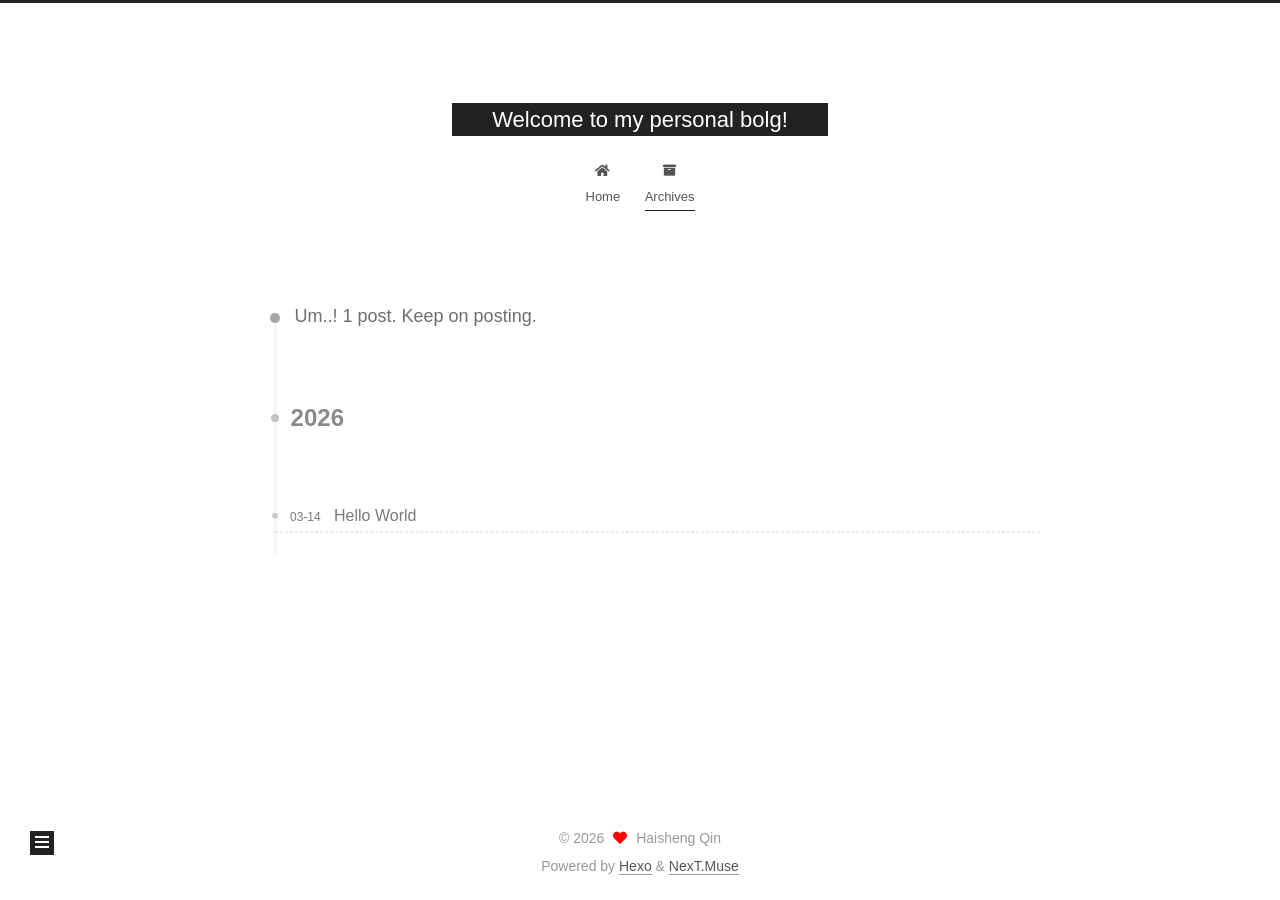
==== commit ae9b29a7: "Site updated: 2026-03-14 17:17:27" ====
--- a/archives/index.html
+++ b/archives/index.html
@@ -21,11 +21,11 @@
   </script>
 
   <meta property="og:type" content="website">
-<meta property="og:title" content="Hexo">
+<meta property="og:title" content="Welcome to my personal bolg!">
 <meta property="og:url" content="https://ceraste.github.io/archives/index.html">
-<meta property="og:site_name" content="Hexo">
+<meta property="og:site_name" content="Welcome to my personal bolg!">
 <meta property="og:locale" content="en_US">
-<meta property="article:author" content="John Doe">
+<meta property="article:author" content="Haisheng Qin">
 <meta name="twitter:card" content="summary">
 
 <link rel="canonical" href="https://ceraste.github.io/archives/">
@@ -41,7 +41,7 @@
   };
 </script>
 
-  <title>Archive | Hexo</title>
+  <title>Archive | Welcome to my personal bolg!</title>
   
 
 
@@ -92,7 +92,7 @@
 
     <a href="/" class="brand" rel="start">
       <span class="logo-line-before"><i></i></span>
-      <h1 class="site-title">Hexo</h1>
+      <h1 class="site-title">Welcome to my personal bolg!</h1>
       <span class="logo-line-after"><i></i></span>
     </a>
   </div>
@@ -240,7 +240,7 @@
 
       <div class="site-overview-wrap sidebar-panel">
         <div class="site-author motion-element" itemprop="author" itemscope itemtype="http://schema.org/Person">
-  <p class="site-author-name" itemprop="name">John Doe</p>
+  <p class="site-author-name" itemprop="name">Haisheng Qin</p>
   <div class="site-description" itemprop="description"></div>
 </div>
 <div class="site-state-wrap motion-element">
@@ -280,7 +280,7 @@
   <span class="with-love">
     <i class="fa fa-heart"></i>
   </span>
-  <span class="author" itemprop="copyrightHolder">John Doe</span>
+  <span class="author" itemprop="copyrightHolder">Haisheng Qin</span>
 </div>
   <div class="powered-by">Powered by <a href="https://hexo.io/" class="theme-link" rel="noopener" target="_blank">Hexo</a> & <a href="https://muse.theme-next.org/" class="theme-link" rel="noopener" target="_blank">NexT.Muse</a>
   </div>
--- a/css/main.css
+++ b/css/main.css
@@ -1168,7 +1168,7 @@
 }
 .links-of-author a::before,
 .links-of-author span.exturl::before {
-  background: #b4afff;
+  background: #9fa600;
   border-radius: 50%;
   content: ' ';
   display: inline-block;
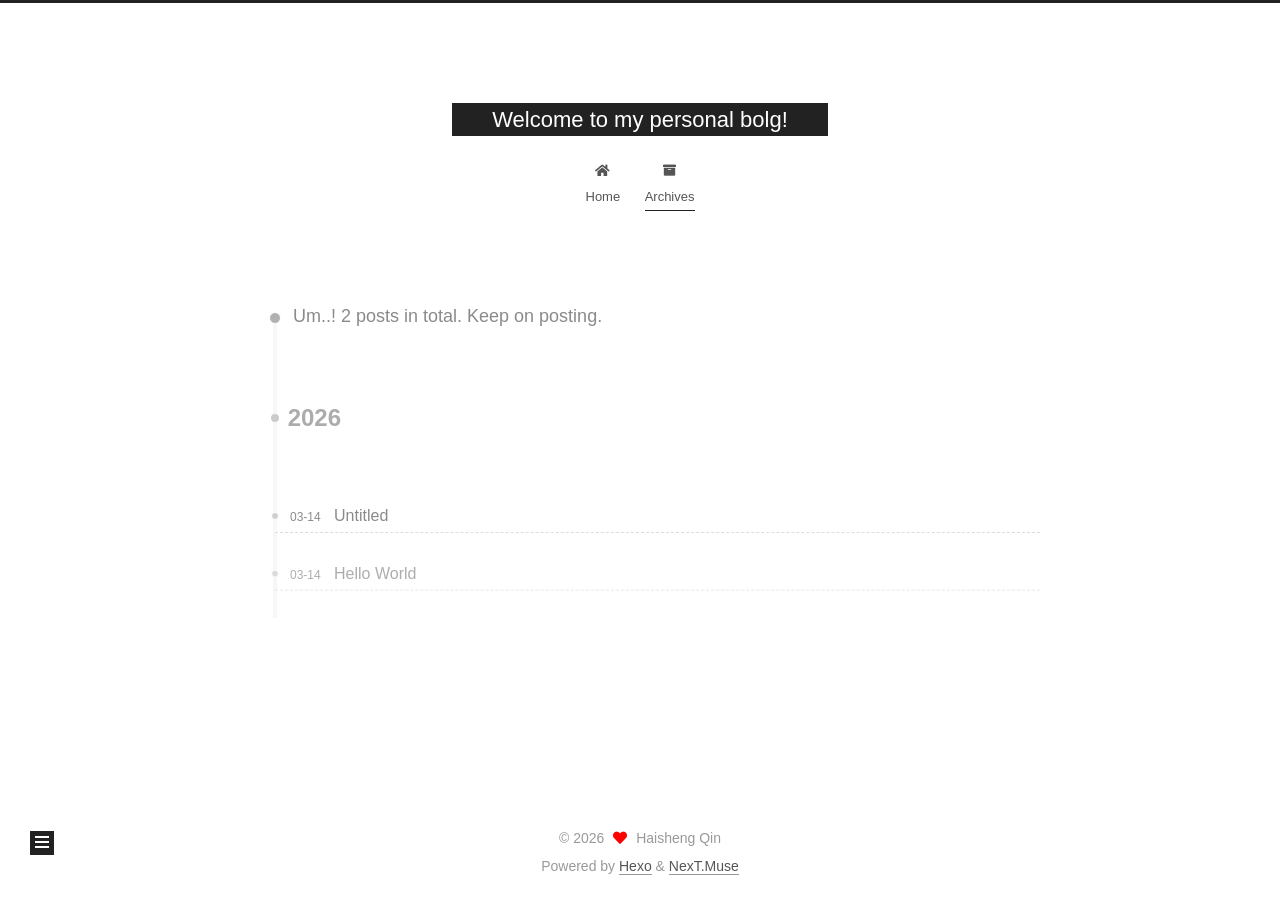
==== commit 2e55fad6: "Site updated: 2026-03-14 17:42:48" ====
--- a/archives/index.html
+++ b/archives/index.html
@@ -148,13 +148,33 @@
   <div class="post-block">
     <div class="posts-collapse">
       <div class="collection-title">
-        <span class="collection-header">Um..! 1 post. Keep on posting.</span>
+        <span class="collection-header">Um..! 2 posts in total. Keep on posting.</span>
       </div>
 
       
     <div class="collection-year">
       <span class="collection-header">2026</span>
     </div>
+
+  <article itemscope itemtype="http://schema.org/Article">
+    <header class="post-header">
+
+      <div class="post-meta">
+        <time itemprop="dateCreated"
+              datetime="2026-03-14T17:32:39+08:00"
+              content="2026-03-14">
+          03-14
+        </time>
+      </div>
+
+      <div class="post-title">
+          <a class="post-title-link" href="/2026/03/14/Readme/" itemprop="url">
+            <span itemprop="name">Untitled</span>
+          </a>
+      </div>
+
+    </header>
+  </article>
 
   <article itemscope itemtype="http://schema.org/Article">
     <header class="post-header">
@@ -248,7 +268,7 @@
       <div class="site-state-item site-state-posts">
           <a href="/archives/">
         
-          <span class="site-state-item-count">1</span>
+          <span class="site-state-item-count">2</span>
           <span class="site-state-item-name">posts</span>
         </a>
       </div>
--- a/css/main.css
+++ b/css/main.css
@@ -1168,7 +1168,7 @@
 }
 .links-of-author a::before,
 .links-of-author span.exturl::before {
-  background: #9fa600;
+  background: #4ff;
   border-radius: 50%;
   content: ' ';
   display: inline-block;
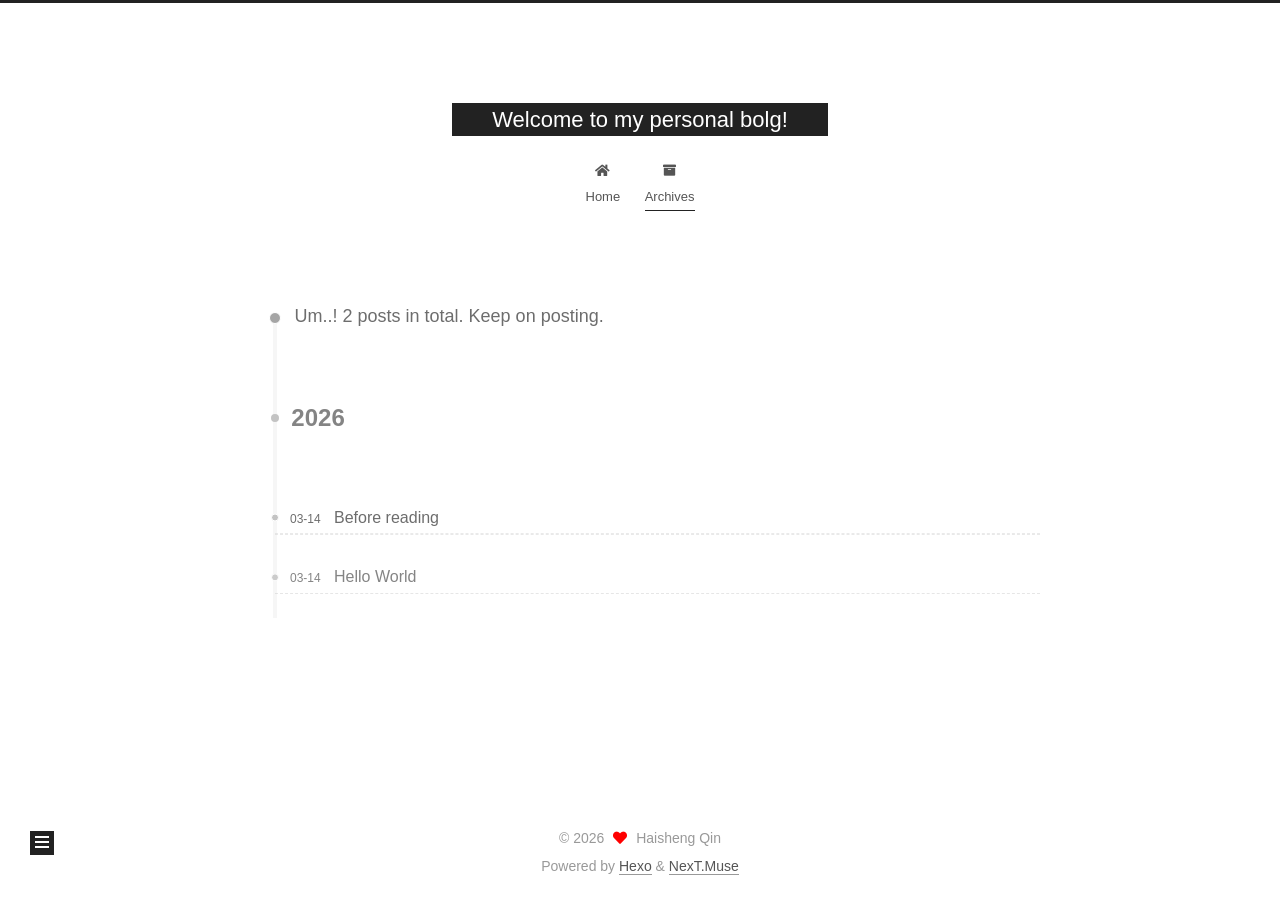
==== commit 488d09d8: "Site updated: 2026-03-14 17:47:51" ====
--- a/archives/index.html
+++ b/archives/index.html
@@ -169,7 +169,7 @@
 
       <div class="post-title">
           <a class="post-title-link" href="/2026/03/14/Readme/" itemprop="url">
-            <span itemprop="name">Untitled</span>
+            <span itemprop="name">Before reading</span>
           </a>
       </div>
 
--- a/css/main.css
+++ b/css/main.css
@@ -1168,7 +1168,7 @@
 }
 .links-of-author a::before,
 .links-of-author span.exturl::before {
-  background: #4ff;
+  background: #ff4bff;
   border-radius: 50%;
   content: ' ';
   display: inline-block;
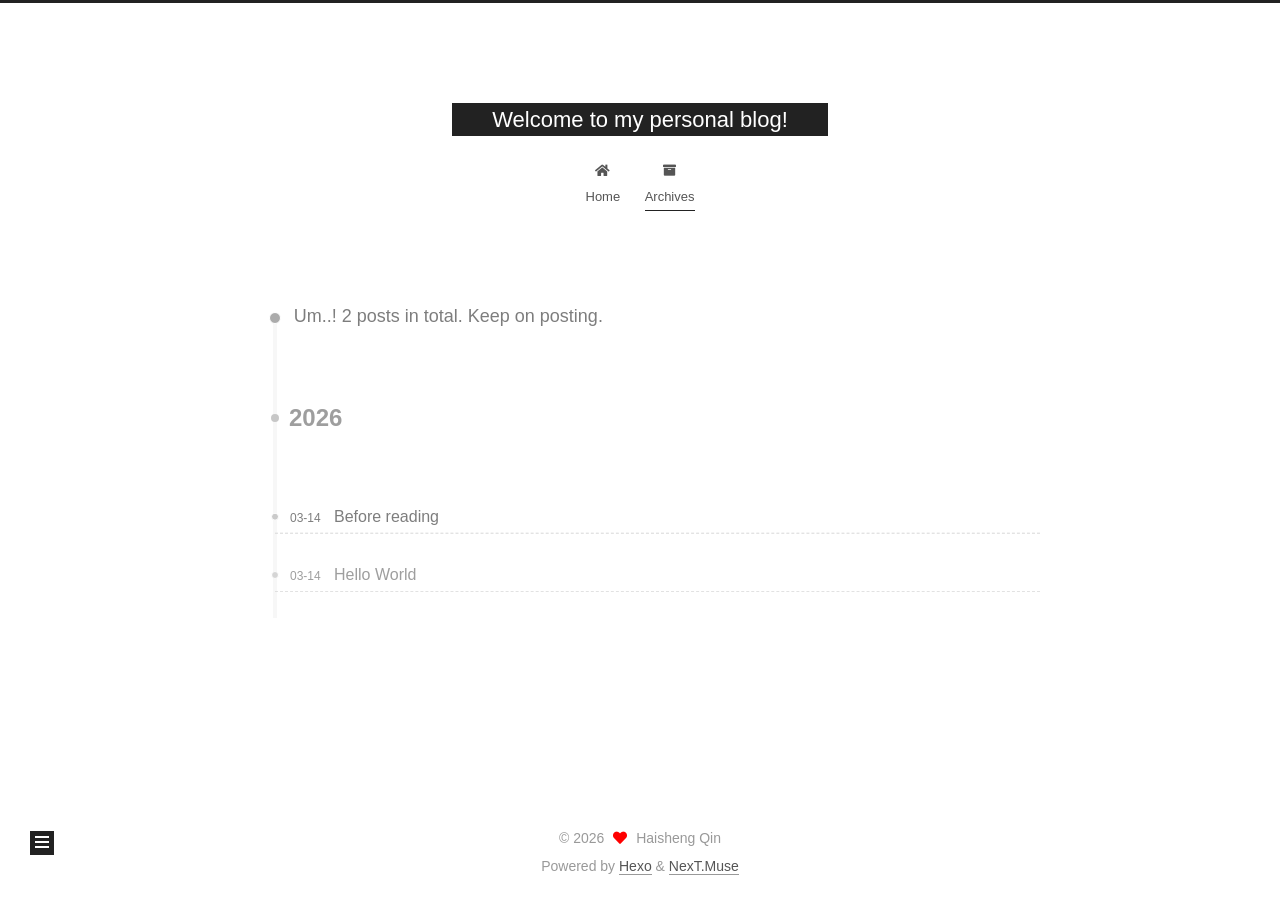
==== commit 7af96b19: "Site updated: 2026-03-15 09:40:30" ====
--- a/archives/index.html
+++ b/archives/index.html
@@ -21,9 +21,9 @@
   </script>
 
   <meta property="og:type" content="website">
-<meta property="og:title" content="Welcome to my personal bolg!">
+<meta property="og:title" content="Welcome to my personal blog!">
 <meta property="og:url" content="https://ceraste.github.io/archives/index.html">
-<meta property="og:site_name" content="Welcome to my personal bolg!">
+<meta property="og:site_name" content="Welcome to my personal blog!">
 <meta property="og:locale" content="en_US">
 <meta property="article:author" content="Haisheng Qin">
 <meta name="twitter:card" content="summary">
@@ -41,7 +41,7 @@
   };
 </script>
 
-  <title>Archive | Welcome to my personal bolg!</title>
+  <title>Archive | Welcome to my personal blog!</title>
   
 
 
@@ -92,7 +92,7 @@
 
     <a href="/" class="brand" rel="start">
       <span class="logo-line-before"><i></i></span>
-      <h1 class="site-title">Welcome to my personal bolg!</h1>
+      <h1 class="site-title">Welcome to my personal blog!</h1>
       <span class="logo-line-after"><i></i></span>
     </a>
   </div>
--- a/css/main.css
+++ b/css/main.css
@@ -1168,7 +1168,7 @@
 }
 .links-of-author a::before,
 .links-of-author span.exturl::before {
-  background: #ff4bff;
+  background: #580bff;
   border-radius: 50%;
   content: ' ';
   display: inline-block;
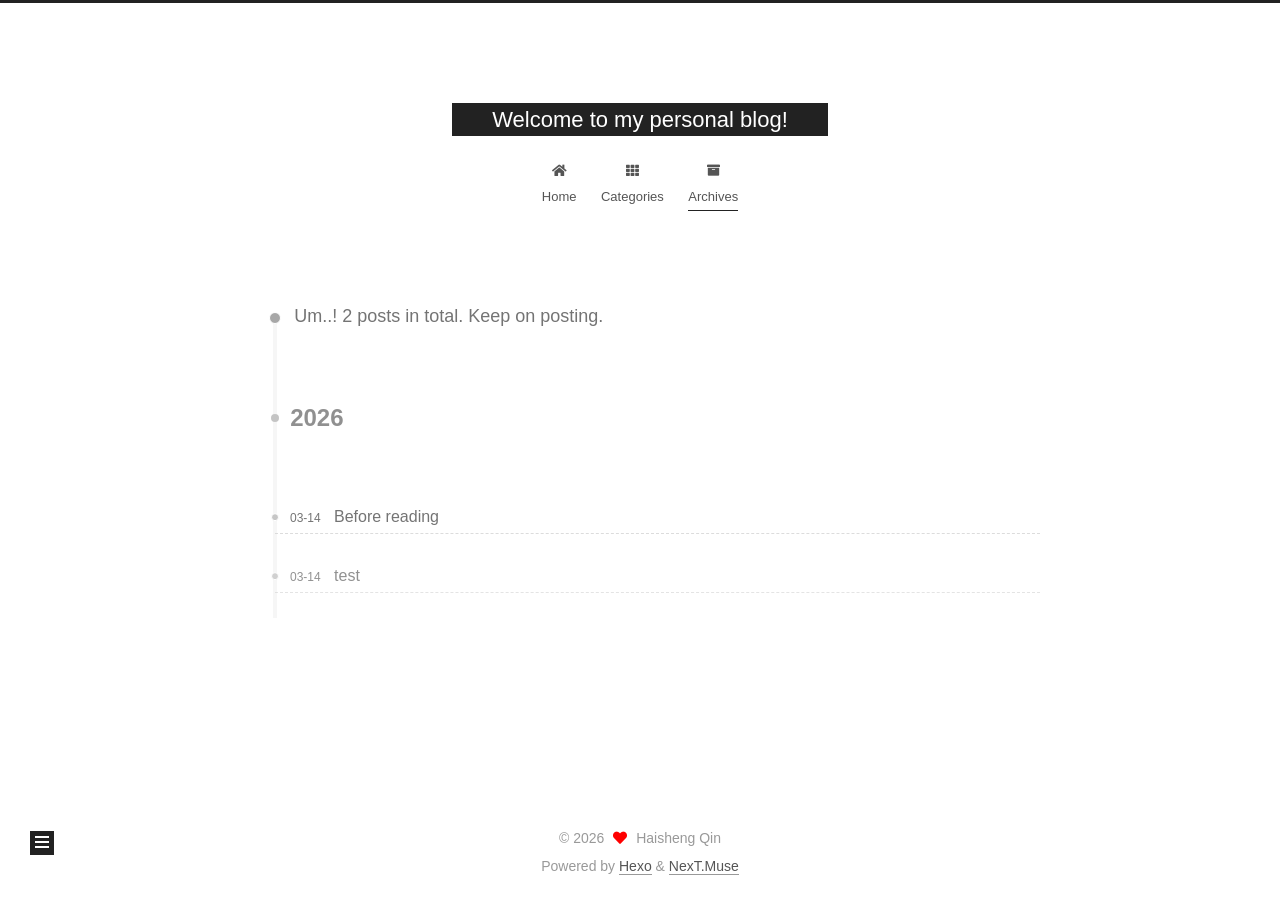
==== commit 9d2b7ff9: "Site updated: 2026-03-15 10:30:50" ====
--- a/archives/index.html
+++ b/archives/index.html
@@ -113,6 +113,11 @@
     <a href="/" rel="section"><i class="fa fa-home fa-fw"></i>Home</a>
 
   </li>
+        <li class="menu-item menu-item-categories">
+
+    <a href="/categories/" rel="section"><i class="fa fa-th fa-fw"></i>Categories</a>
+
+  </li>
         <li class="menu-item menu-item-archives">
 
     <a href="/archives/" rel="section"><i class="fa fa-archive fa-fw"></i>Archives</a>
@@ -189,7 +194,7 @@
 
       <div class="post-title">
           <a class="post-title-link" href="/2026/03/14/hello-world/" itemprop="url">
-            <span itemprop="name">Hello World</span>
+            <span itemprop="name">test</span>
           </a>
       </div>
 
@@ -272,6 +277,10 @@
           <span class="site-state-item-name">posts</span>
         </a>
       </div>
+      <div class="site-state-item site-state-categories">
+        <span class="site-state-item-count">1</span>
+        <span class="site-state-item-name">categories</span>
+      </div>
   </nav>
 </div>
 
--- a/css/main.css
+++ b/css/main.css
@@ -1168,7 +1168,7 @@
 }
 .links-of-author a::before,
 .links-of-author span.exturl::before {
-  background: #580bff;
+  background: #4574ba;
   border-radius: 50%;
   content: ' ';
   display: inline-block;
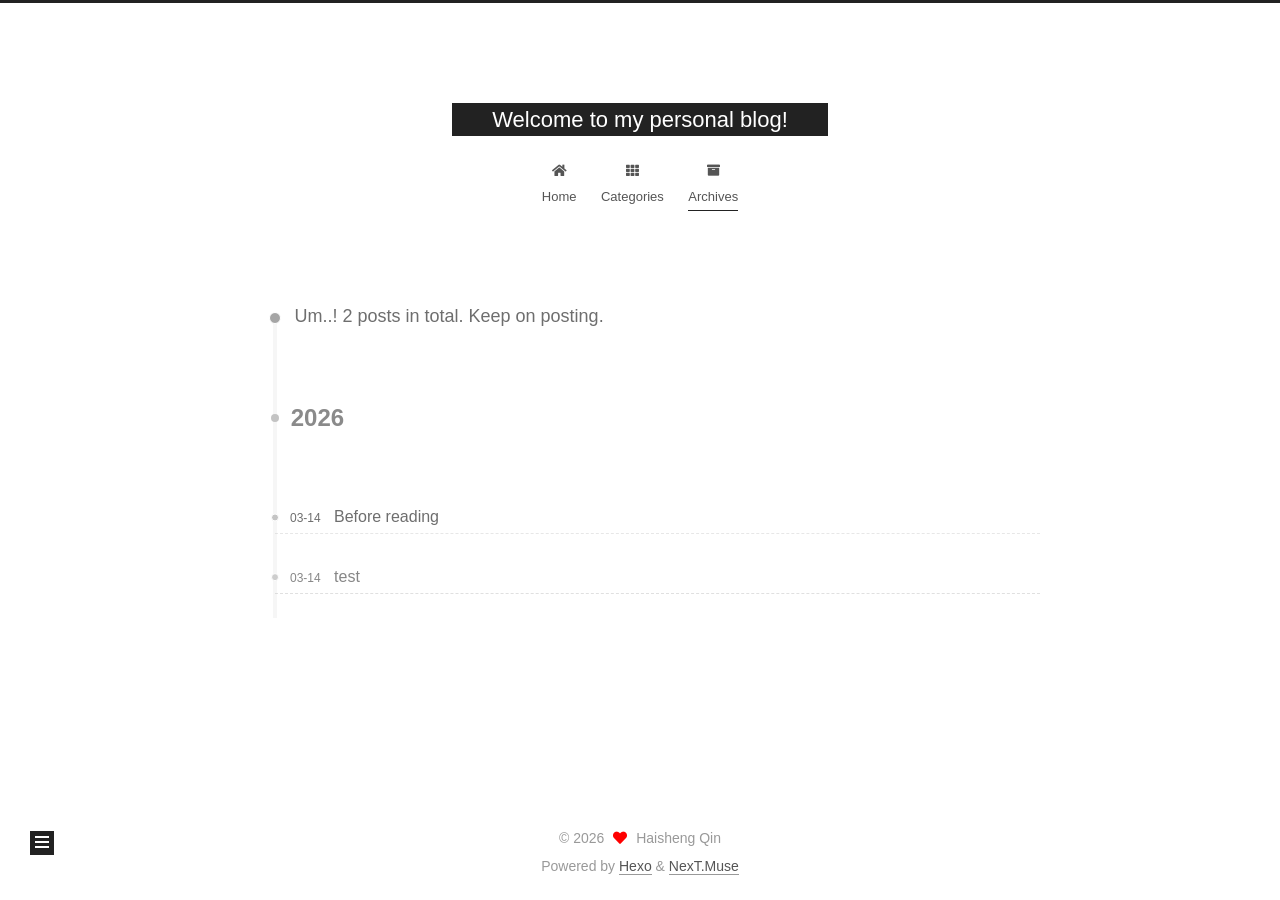
==== commit a5c6fd82: "Site updated: 2026-03-15 10:38:42" ====
--- a/archives/index.html
+++ b/archives/index.html
@@ -278,8 +278,10 @@
         </a>
       </div>
       <div class="site-state-item site-state-categories">
+            <a href="/categories/">
+          
         <span class="site-state-item-count">1</span>
-        <span class="site-state-item-name">categories</span>
+        <span class="site-state-item-name">categories</span></a>
       </div>
   </nav>
 </div>
--- a/css/main.css
+++ b/css/main.css
@@ -1168,7 +1168,7 @@
 }
 .links-of-author a::before,
 .links-of-author span.exturl::before {
-  background: #4574ba;
+  background: #edff7a;
   border-radius: 50%;
   content: ' ';
   display: inline-block;
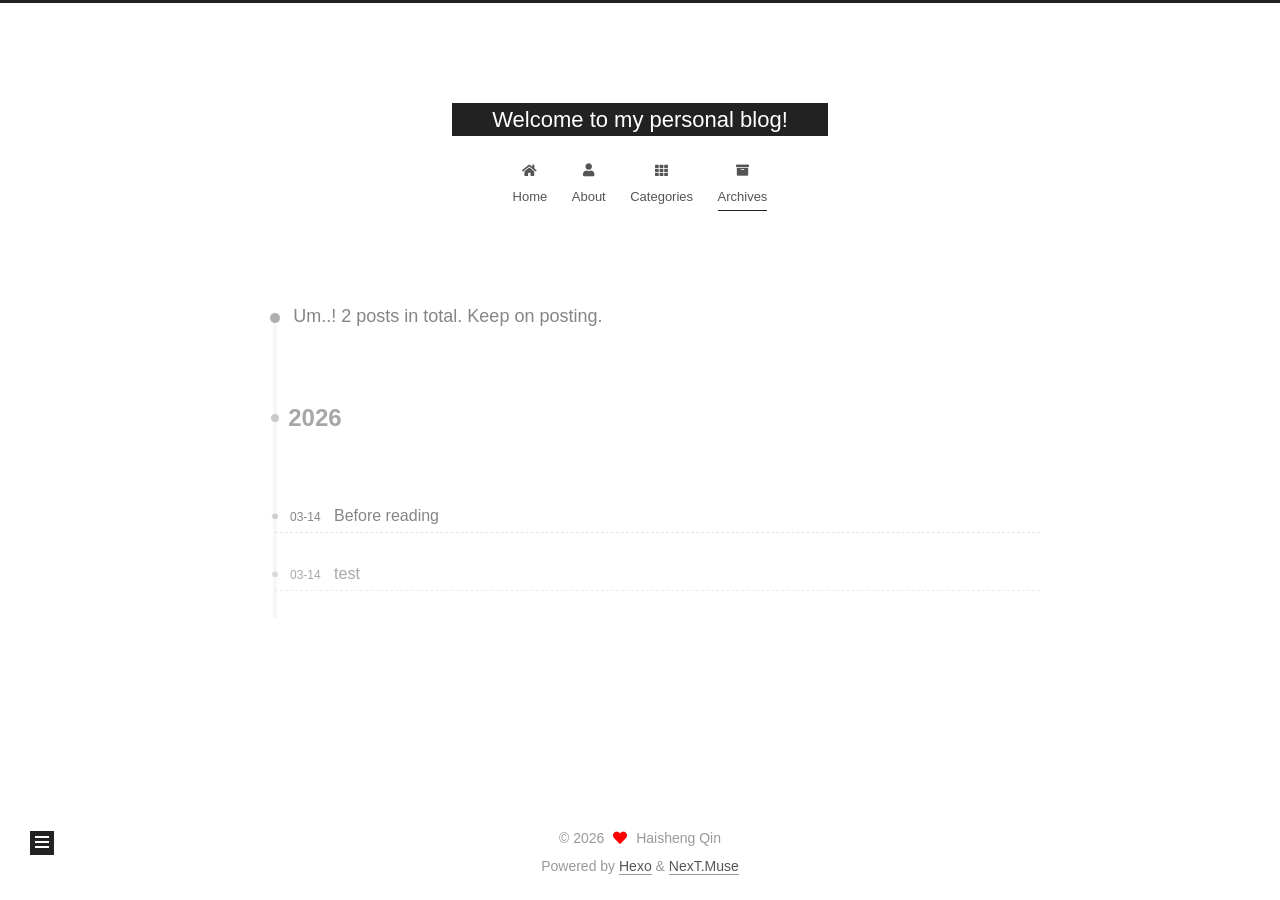
==== commit 8f75a4a9: "Site updated: 2026-03-15 10:44:39" ====
--- a/archives/index.html
+++ b/archives/index.html
@@ -111,6 +111,11 @@
         <li class="menu-item menu-item-home">
 
     <a href="/" rel="section"><i class="fa fa-home fa-fw"></i>Home</a>
+
+  </li>
+        <li class="menu-item menu-item-about">
+
+    <a href="/about/" rel="section"><i class="fa fa-user fa-fw"></i>About</a>
 
   </li>
         <li class="menu-item menu-item-categories">
--- a/css/main.css
+++ b/css/main.css
@@ -1168,7 +1168,7 @@
 }
 .links-of-author a::before,
 .links-of-author span.exturl::before {
-  background: #edff7a;
+  background: #0014b6;
   border-radius: 50%;
   content: ' ';
   display: inline-block;
